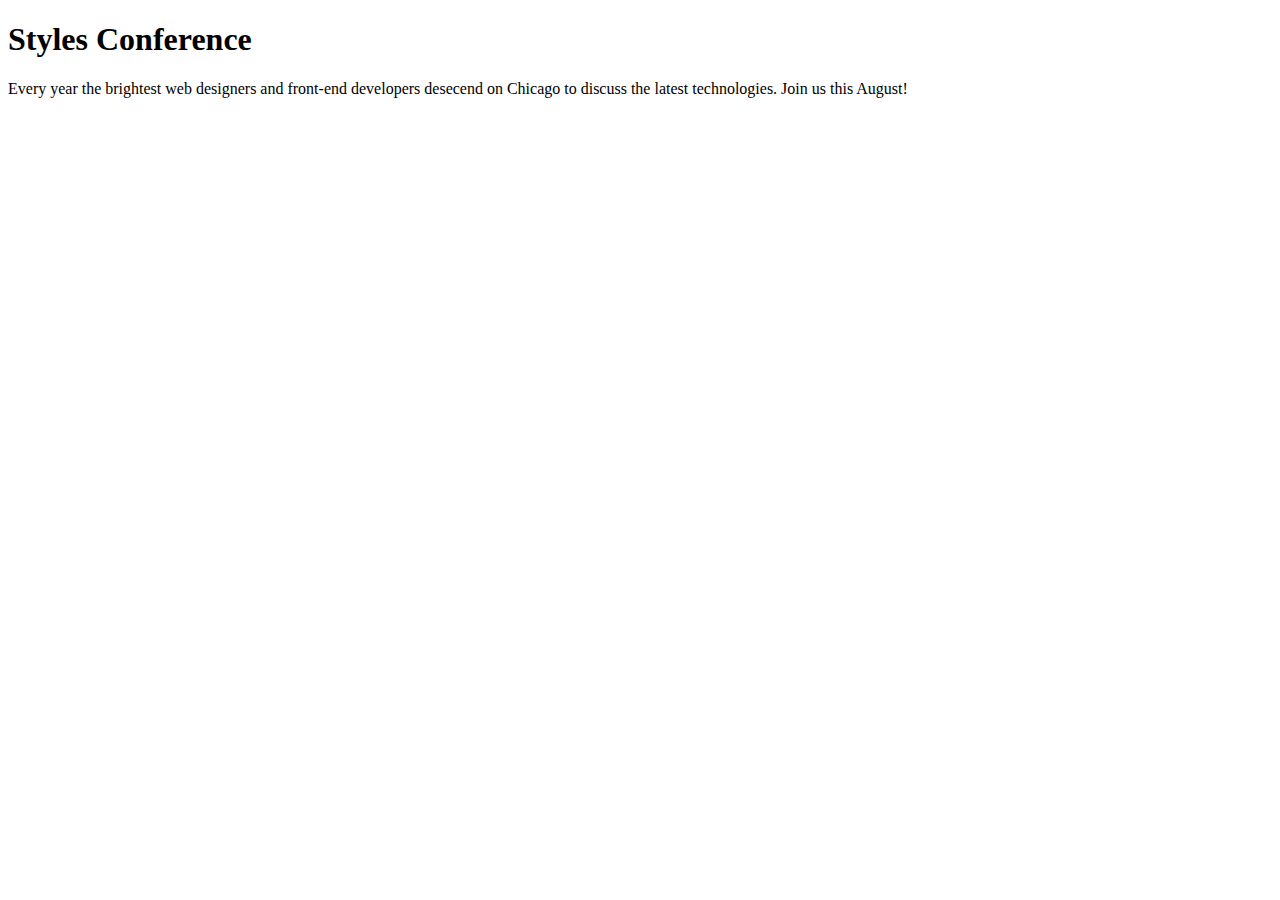
==== index.html @ 728538d2 "Add index.html" ====
<!DOCTYPE html>
<html lang="en">
    <head>
        <meta charset="utf-8">
        <title>Styles Conference</title>
    </head>
    <body>
        <h1>Styles Conference</h1>
        <p>Every year the brightest web designers and front-end developers desecend on Chicago to discuss the latest technologies. Join us this August!</p>
    </body>
</html>
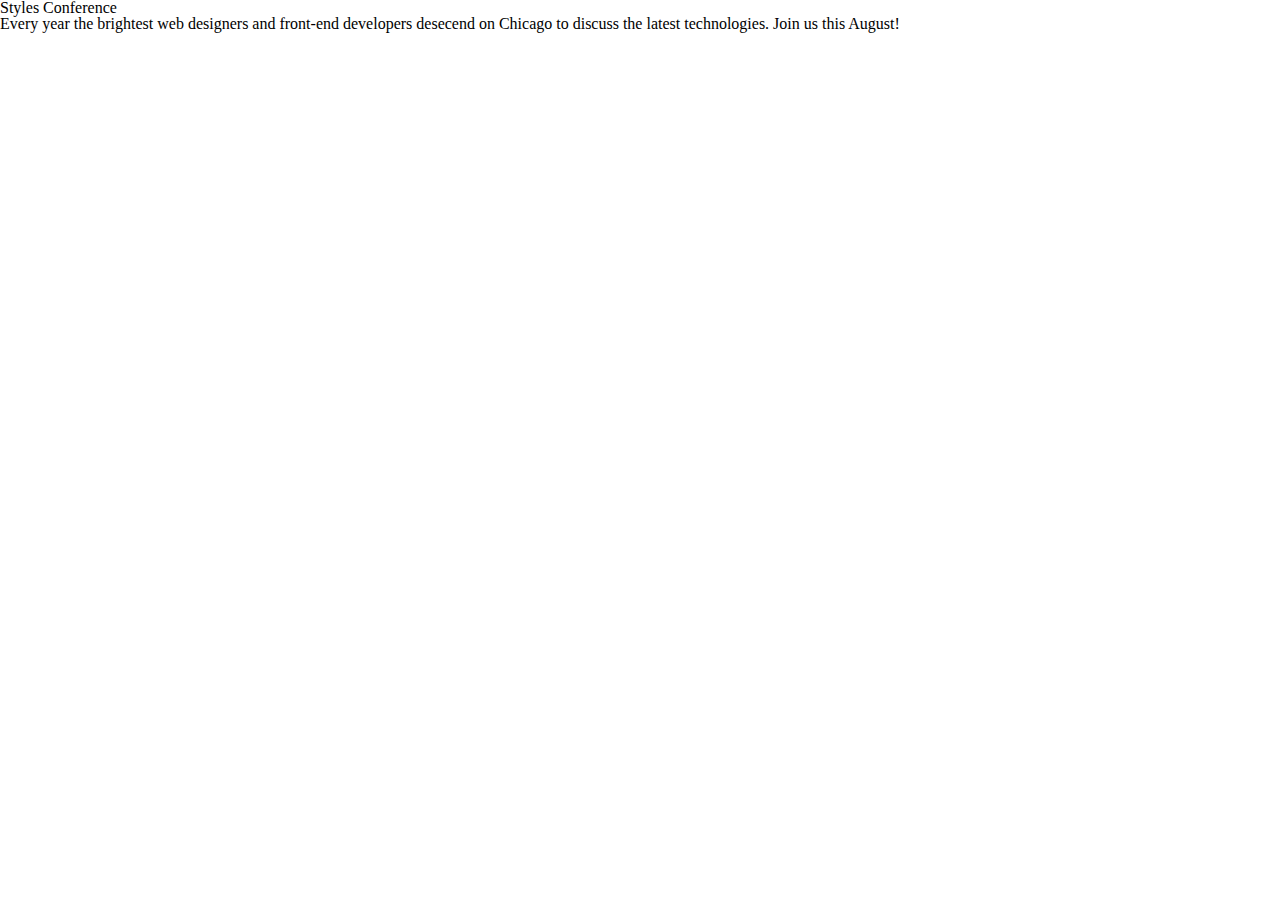
==== commit 9ba2bedb: "Add main.css. Linked main.css on index.html" ====
--- a/index.html
+++ b/index.html
@@ -3,6 +3,7 @@
     <head>
         <meta charset="utf-8">
         <title>Styles Conference</title>
+        <link rel="stylesheet" href="assets/stylesheets/main.css">
     </head>
     <body>
         <h1>Styles Conference</h1>
--- a/assets/stylesheets/main.css
+++ b/assets/stylesheets/main.css
@@ -0,0 +1,47 @@
+/* http://meyerweb.com/eric/tools/css/reset/ 2. v2.0 | 20110126
+  License: none (public domain)
+*/
+
+html, body, div, span, applet, object, iframe,
+h1, h2, h3, h4, h5, h6, p, blockquote, pre,
+a, abbr, acronym, address, big, cite, code,
+del, dfn, em, img, ins, kbd, q, s, samp,
+small, strike, strong, sub, sup, tt, var,
+b, u, i, center,
+dl, dt, dd, ol, ul, li,
+fieldset, form, label, legend,
+table, caption, tbody, tfoot, thead, tr, th, td,
+article, aside, canvas, details, embed,
+figure, figcaption, footer, header, hgroup,
+menu, nav, output, ruby, section, summary,
+time, mark, audio, video {
+  margin: 0;
+  padding: 0;
+  border: 0;
+  font-size: 100%;
+  font: inherit;
+  vertical-align: baseline;
+}
+/* HTML5 display-role reset for older browsers */
+article, aside, details, figcaption, figure,
+footer, header, hgroup, menu, nav, section {
+  display: block;
+}
+body {
+  line-height: 1;
+}
+ol, ul {
+  list-style: none;
+}
+blockquote, q {
+  quotes: none;
+}
+blockquote:before, blockquote:after,
+q:before, q:after {
+  content: '';
+  content: none;
+}
+table {
+  border-collapse: collapse;
+  border-spacing: 0;
+}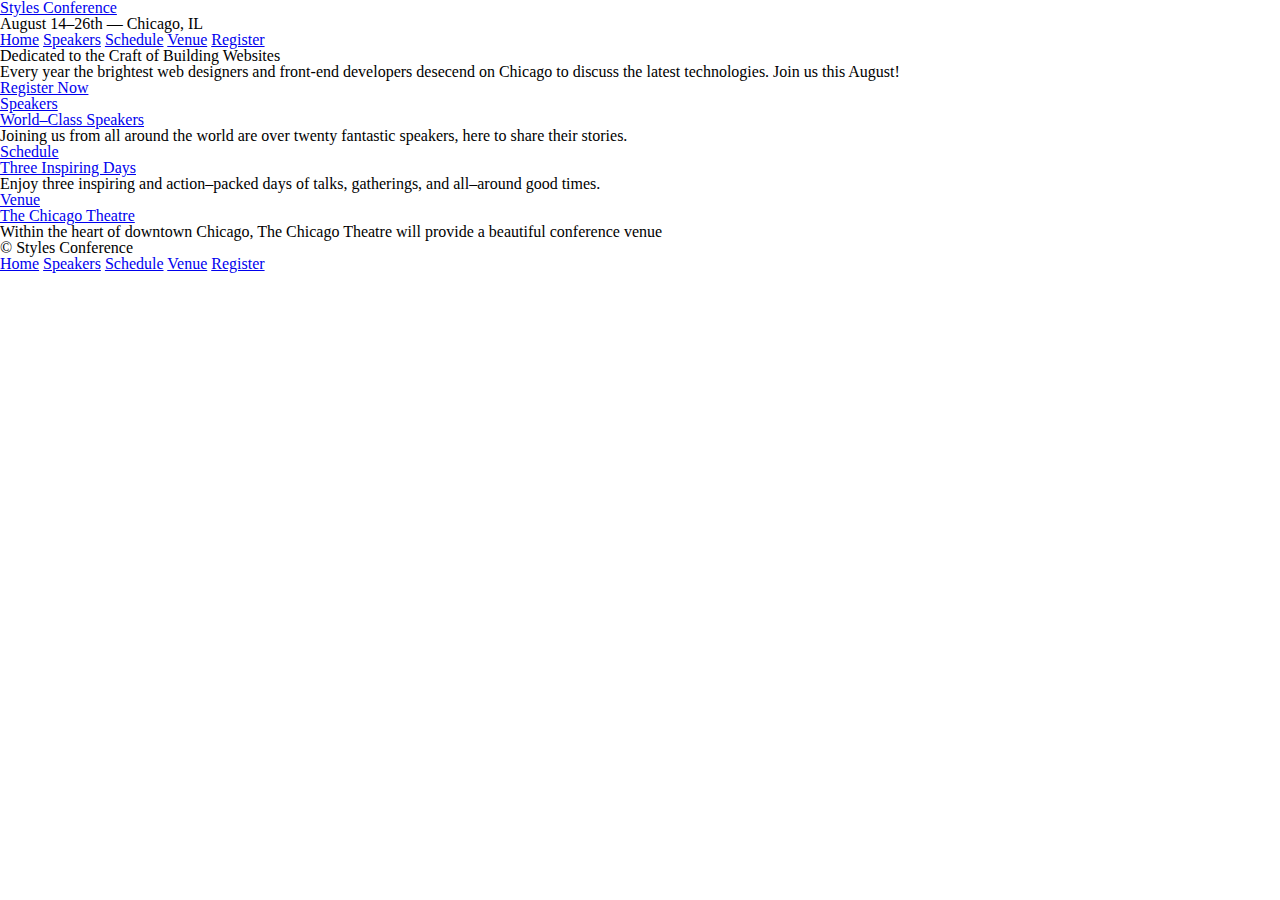
==== commit db46e39c: "Add header, footer, and hyperlinks. Complete Getting to Know html Add content to each section" ====
--- a/index.html
+++ b/index.html
@@ -5,8 +5,70 @@
         <title>Styles Conference</title>
         <link rel="stylesheet" href="assets/stylesheets/main.css">
     </head>
+
     <body>
-        <h1>Styles Conference</h1>
-        <p>Every year the brightest web designers and front-end developers desecend on Chicago to discuss the latest technologies. Join us this August!</p>
+        <header>
+            <h1>
+                <a href="index.html">Styles Conference</a>
+            </h1>
+            <h3>August 14&ndash;26th &mdash; Chicago, IL</h3>
+
+            <nav>
+                <a href="index.html">Home</a>
+                <a href="speakers.html">Speakers</a>
+                <a href="schedule.html">Schedule</a>
+                <a href="venue.html">Venue</a>
+                <a href="register.html">Register</a>
+            </nav>
+
+        </header>
+
+        <section>
+            <h2> Dedicated to the Craft of Building Websites</h2>
+            <p>Every year the brightest web designers and front-end developers desecend on Chicago to discuss the latest technologies. Join us this August!</p>
+            <a href="register.html">Register Now</a>
+        </section>
+
+        <section>
+
+            <section>
+                <a href="speakers.html">
+                    <h5>Speakers</h5>
+                    <h3>World&ndash;Class Speakers</h3>
+                </a>
+                <p>Joining us from all around the world are over twenty fantastic speakers, here to share their stories.</p>
+            </section>
+
+            <section>
+                <a href="schedule.html">
+                    <h5>Schedule</h5>
+                    <h3>Three Inspiring Days</h3>
+                </a>
+                <p>Enjoy three inspiring and action&ndash;packed days of talks, gatherings, and all&ndash;around good times.</p>
+            </section>
+
+            <seciton>
+                <a href="venue.html">
+                    <h5>Venue</h5>
+                    <h3>The Chicago Theatre</h3>
+                </a>
+                <p>Within the heart of downtown Chicago, The Chicago Theatre will provide a beautiful conference venue</p>
+            </seciton>
+
+        </section>
+
+        <footer>
+            <small>&copy; Styles Conference</small>
+
+            <nav>
+                <a href="index.html">Home</a>
+                <a href="speakers.html">Speakers</a>
+                <a href="schedule.html">Schedule</a>
+                <a href="venue.html">Venue</a>
+                <a href="register.html">Register</a>
+            </nav>
+
+        </footer>
+
     </body>
 </html>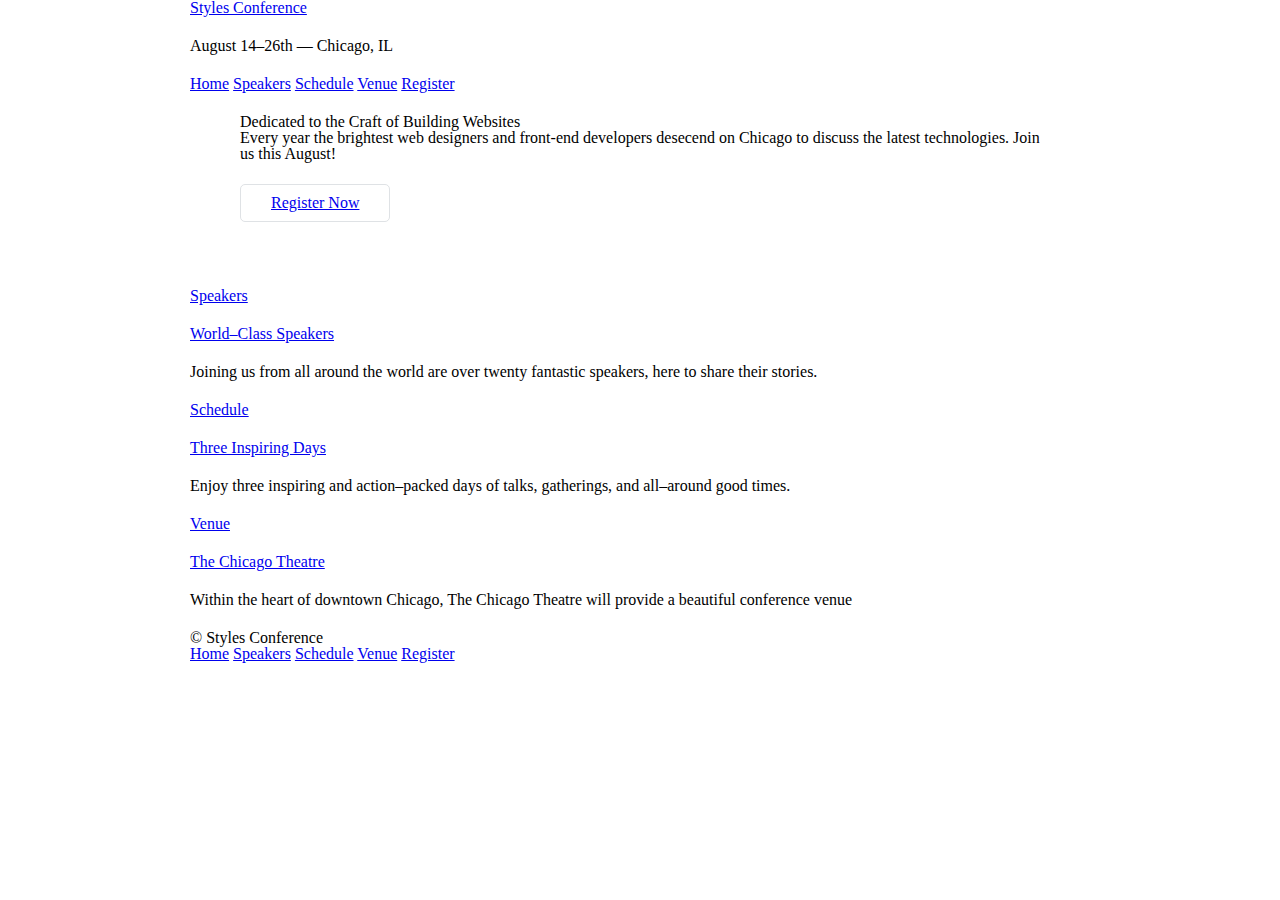
==== commit 906681cb: "Update all pages with CSS designs Learned additional CSS design functions (fonts, sizes, margins, pa" ====
--- a/index.html
+++ b/index.html
@@ -7,7 +7,7 @@
     </head>
 
     <body>
-        <header>
+        <header class="container">
             <h1>
                 <a href="index.html">Styles Conference</a>
             </h1>
@@ -23,13 +23,13 @@
 
         </header>
 
-        <section>
+        <section class="container hero">
             <h2> Dedicated to the Craft of Building Websites</h2>
             <p>Every year the brightest web designers and front-end developers desecend on Chicago to discuss the latest technologies. Join us this August!</p>
-            <a href="register.html">Register Now</a>
+            <a class="btn btn-alt" href="register.html">Register Now</a>
         </section>
 
-        <section>
+        <section class="container">
 
             <section>
                 <a href="speakers.html">
@@ -57,7 +57,7 @@
 
         </section>
 
-        <footer>
+        <footer class="container">
             <small>&copy; Styles Conference</small>
 
             <nav>
--- a/assets/stylesheets/main.css
+++ b/assets/stylesheets/main.css
@@ -44,4 +44,60 @@
 table {
   border-collapse: collapse;
   border-spacing: 0;
-}+}
+*,
+*:before,
+*:after {
+  -webkit-box-sizing: border-box;
+  -moz-box-sizing: border-box;
+  -box-sizing: border-box;
+}
+
+/*
+  ========================================
+  Grid
+  ========================================
+*/
+
+.container {
+  margin: 0 auto;
+  padding-left: 30px;
+  padding-right: 30px;
+  width: 960px;
+}
+
+/*
+  ========================================
+  Typography
+  ========================================
+*/
+
+h1, h3, h4, h5, p {
+  margin-bottom: 22px;
+}
+
+/*
+  ========================================
+  Buttons
+  ========================================
+*/
+
+.btn {
+  border-radius: 5px;
+  display: inline-block;
+  margin: 0;
+}
+.btn-alt {
+  border: 1px solid #dfe2e5;
+  padding: 10px 30px;
+}
+
+/*
+  ========================================
+  Home
+  ========================================
+*/
+
+.hero {
+  padding: 22px 80px 66px 80px;
+}
